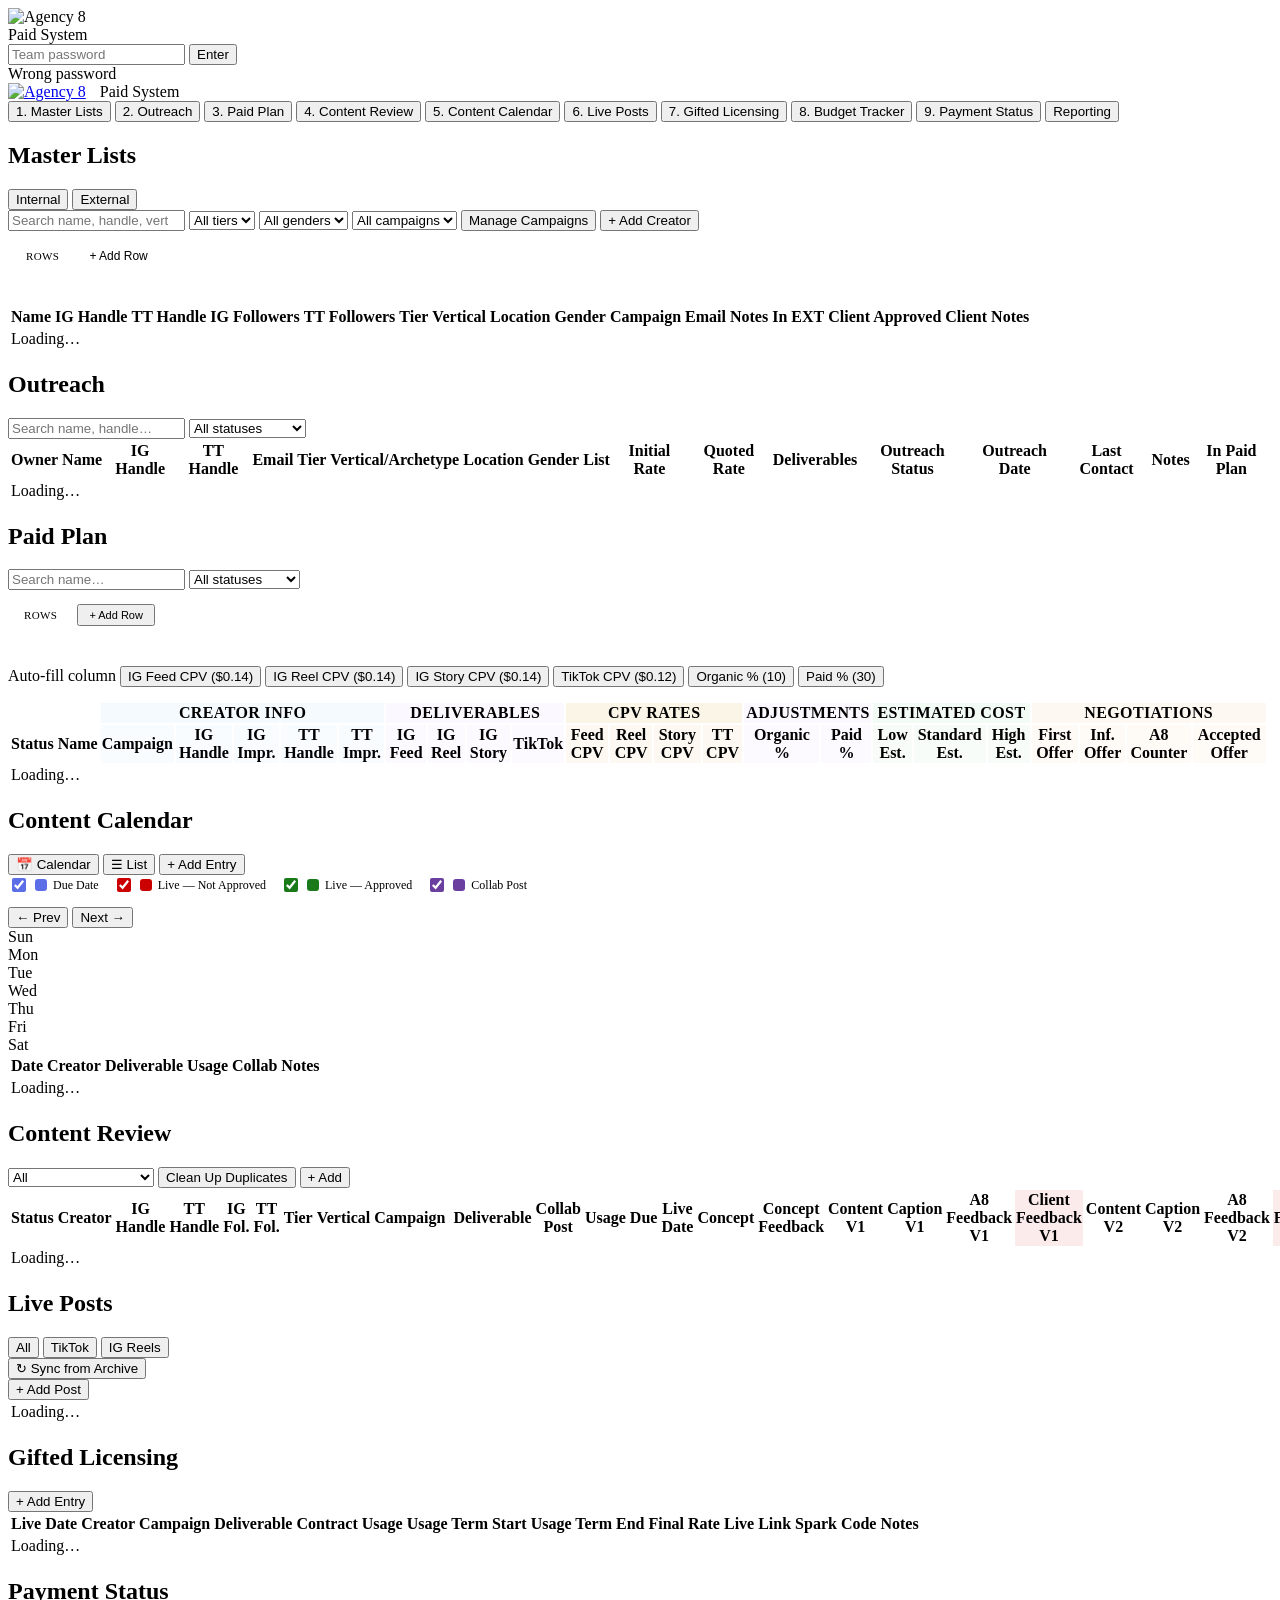
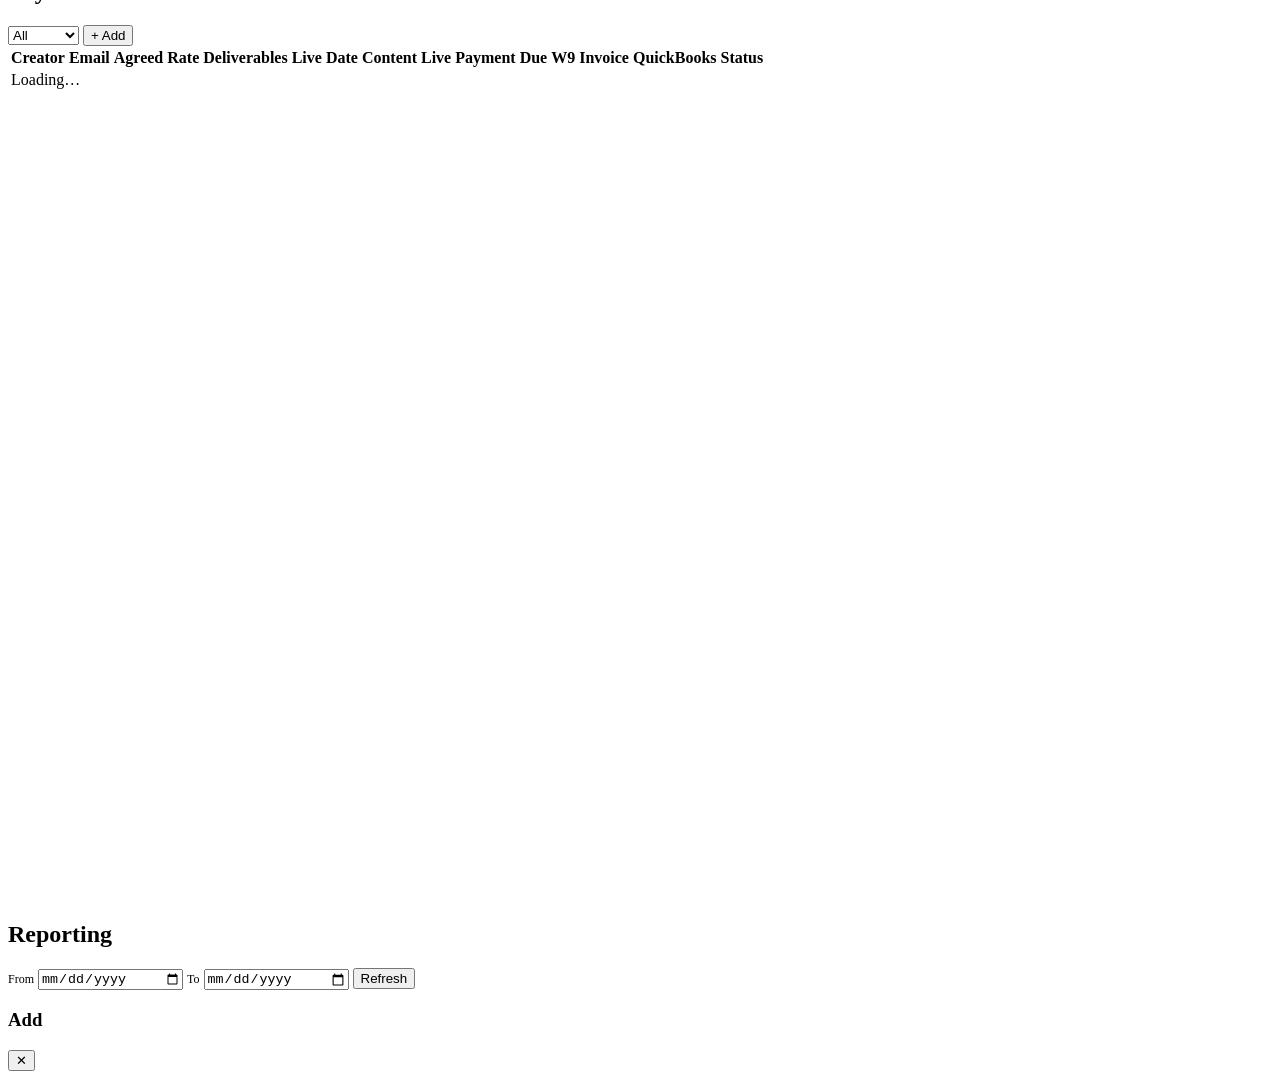
==== static/index.html @ c7954ba1 "fixes" ====
<!DOCTYPE html>
<html lang="en">
<head>
  <meta charset="utf-8">
  <meta name="viewport" content="width=device-width, initial-scale=1">
  <title>MadeGood — Paid System</title>
  <link rel="stylesheet" href="/style.css">
  <link rel="icon" type="image/png" href="/icon.png">
</head>
<body>
  <!-- Password gate -->
  <div id="gate" class="gate">
    <div class="gate-box">
      <img src="/logo.png" alt="Agency 8" style="height:32px;align-self:center">
      <div class="gate-sub" id="gate-client-name">Paid System</div>
      <input type="password" id="gate-pw" placeholder="Team password" autocomplete="current-password">
      <button class="btn-pri" id="gate-btn">Enter</button>
      <div class="gate-err hidden" id="gate-err">Wrong password</div>
    </div>
  </div>

  <!-- Main app (hidden until auth) -->
  <div id="app" class="app hidden">
    <header class="header">
      <div class="header-inner">
        <div class="header-left" style="display:flex;align-items:center;gap:14px">
          <a href="/hub" style="display:flex;align-items:center"><img src="/logo.png" alt="Agency 8" class="logo-img"></a>
          <span class="logo-sub" id="header-client-name">Paid System</span>
        </div>
      </div>
    </header>

    <!-- Tab bar -->
    <nav class="tab-nav">
      <button class="tab-btn active" data-tab="master-list">1. Master Lists</button>
      <button class="tab-btn" data-tab="outreach">2. Outreach</button>
      <button class="tab-btn" data-tab="paid-plan">3. Paid Plan</button>
      <button class="tab-btn" data-tab="content-review">4. Content Review</button>
      <button class="tab-btn" data-tab="content-cal">5. Content Calendar</button>
      <button class="tab-btn" data-tab="live-posts">6. Live Posts</button>
      <button class="tab-btn" data-tab="gifted-licensing">7. Gifted Licensing</button>
      <button class="tab-btn" data-tab="budget">8. Budget Tracker</button>
      <button class="tab-btn" data-tab="payments">9. Payment Status</button>
      <button class="tab-btn" data-tab="reporting">Reporting</button>
    </nav>

    <!-- Tab panels -->
    <div class="tab-content">

      <!-- 1. Master Lists -->
      <div id="tab-master-list" class="tab-panel active">
        <div class="panel-header">
          <div class="panel-title-row">
            <h2>Master Lists</h2>
            <div class="list-toggle">
              <button class="list-btn active" data-list="INT">Internal</button>
              <button class="list-btn" data-list="EXT">External</button>
            </div>
          </div>
          <div class="panel-actions">
            <input type="search" class="search-box" id="ml-search" placeholder="Search name, handle, vertical…">
            <select id="ml-filter-tier" class="filter-sel"><option value="">All tiers</option><option>Nano</option><option>Micro</option><option>Mid</option><option>Macro</option><option>Mega</option></select>
            <select id="ml-filter-gender" class="filter-sel"><option value="">All genders</option><option>Female</option><option>Male</option><option>Non-binary</option></select>
            <select id="ml-filter-campaign" class="filter-sel"><option value="">All campaigns</option></select>
            <button class="btn-sec" id="btn-manage-campaigns" title="Add or remove campaign options">Manage Campaigns</button>
            <button class="btn-pri" id="btn-add-influencer">+ Add Creator</button>
          </div>
        </div>
        <div id="ml-summary" class="summary-bar"></div>
        <!-- Tally / Pivot table -->
        <div id="ml-tally" style="background:var(--panel);border:1px solid var(--border);border-radius:10px;padding:14px 18px;margin-bottom:12px">
          <div style="display:flex;align-items:center;gap:10px;margin-bottom:12px;flex-wrap:wrap">
            <span style="font-size:11px;text-transform:uppercase;letter-spacing:.4px;color:var(--dim);white-space:nowrap">Rows</span>
            <div id="ml-tally-chips" style="display:flex;gap:6px;flex-wrap:wrap;align-items:center"></div>
            <button id="ml-tally-add" style="background:var(--panel2);border:1px solid var(--border);color:var(--dim);border-radius:6px;padding:4px 10px;font-size:12px;cursor:pointer">+ Add Row</button>
          </div>
          <div id="ml-tally-body"></div>
        </div>
        <div class="table-wrap">
          <table class="tbl" id="ml-table">
            <thead>
              <tr>
                <th class="ml-sort" data-col="name" style="cursor:pointer">Name <span class="sort-icon"></span></th>
                <th>IG Handle</th>
                <th>TT Handle</th>
                <th class="ml-sort" data-col="ig_followers" style="cursor:pointer">IG Followers <span class="sort-icon"></span></th>
                <th class="ml-sort" data-col="tt_followers" style="cursor:pointer">TT Followers <span class="sort-icon"></span></th>
                <th class="ml-sort" data-col="tier" style="cursor:pointer">Tier <span class="sort-icon"></span></th>
                <th class="ml-sort" data-col="vertical" style="cursor:pointer">Vertical <span class="sort-icon"></span></th>
                <th class="ml-sort" data-col="location" style="cursor:pointer">Location <span class="sort-icon"></span></th>
                <th class="ml-sort" data-col="gender" style="cursor:pointer">Gender <span class="sort-icon"></span></th>
                <th class="ml-sort" data-col="campaign" style="cursor:pointer">Campaign <span class="sort-icon"></span></th>
                <th>Email</th>
                <th>Notes</th>
                <th class="int-col" style="text-align:center">In EXT</th>
                <th class="ext-col" style="text-align:center">Client Approved</th>
                <th class="ext-col">Client Notes</th>
                <th></th>
              </tr>
            </thead>
            <tbody id="ml-body"><tr><td colspan="15" class="empty-cell">Loading…</td></tr></tbody>
          </table>
        </div>
      </div>

      <!-- 2. Outreach -->
      <div id="tab-outreach" class="tab-panel">
        <div class="panel-header">
          <h2>Outreach</h2>
          <div class="panel-actions">
            <input type="search" class="search-box" id="or-search" placeholder="Search name, handle…">
            <select id="or-filter-status" class="filter-sel">
              <option value="">All statuses</option>
              <option>Not Outreached</option><option>Outreached</option>
              <option>Followed Up 1x</option><option>Followed Up 2x</option>
              <option>Interested</option><option>Passed</option>
              <option>Not Responsive</option><option>Conflicted Out</option>
            </select>
          </div>
        </div>
        <div class="table-wrap">
          <table class="tbl" id="or-table">
            <thead>
              <tr>
                <th>Owner</th>
                <th>Name</th>
                <th>IG Handle</th>
                <th>TT Handle</th>
                <th>Email</th>
                <th>Tier</th>
                <th>Vertical/Archetype</th>
                <th>Location</th>
                <th>Gender</th>
                <th>List</th>
                <th>Initial Rate</th>
                <th>Quoted Rate</th>
                <th>Deliverables</th>
                <th>Outreach Status</th>
                <th>Outreach Date</th>
                <th>Last Contact</th>
                <th>Notes</th>
                <th>In Paid Plan</th>
              </tr>
            </thead>
            <tbody id="or-body"><tr><td colspan="15" class="empty-cell">Loading…</td></tr></tbody>
          </table>
        </div>
      </div>

      <!-- 3. Paid Plan -->
      <div id="tab-paid-plan" class="tab-panel">
        <div class="panel-header">
          <h2>Paid Plan</h2>
          <div class="panel-actions">
            <input type="search" class="search-box" id="pp-search" placeholder="Search name…">
            <select id="pp-filter-status" class="filter-sel">
              <option value="">All statuses</option>
              <option>In Negotiations</option><option>Offer Out</option><option>Locked</option>
            </select>
          </div>
        </div>
        <!-- Paid Plan pivot table -->
        <div style="background:var(--panel);border:1px solid var(--border);border-radius:10px;padding:14px 16px;margin-bottom:16px">
          <div style="display:flex;align-items:center;gap:10px;flex-wrap:wrap;margin-bottom:10px">
            <span style="font-size:11px;text-transform:uppercase;letter-spacing:.4px;color:var(--dim);white-space:nowrap">ROWS</span>
            <div id="pp-tally-chips" style="display:flex;flex-wrap:wrap;gap:6px"></div>
            <button class="btn-sec" id="pp-tally-add" style="font-size:11px;padding:3px 10px">+ Add Row</button>
          </div>
          <div id="pp-tally-body"></div>
        </div>

        <!-- Auto-fill defaults strip -->
        <div class="calc-strip" style="margin-bottom:14px;flex-wrap:wrap;gap:8px">
          <span class="calc-label" style="white-space:nowrap">Auto-fill column</span>
          <button class="view-btn pp-autofill-btn" data-field="ig_feed_cpv"  data-val="0.14" data-label="IG Feed CPV ($0.14)">IG Feed CPV ($0.14)</button>
          <button class="view-btn pp-autofill-btn" data-field="ig_reel_cpv"  data-val="0.14" data-label="IG Reel CPV ($0.14)">IG Reel CPV ($0.14)</button>
          <button class="view-btn pp-autofill-btn" data-field="ig_story_cpv" data-val="0.14" data-label="IG Story CPV ($0.14)">IG Story CPV ($0.14)</button>
          <button class="view-btn pp-autofill-btn" data-field="tt_cpv"       data-val="0.12" data-label="TikTok CPV ($0.12)">TikTok CPV ($0.12)</button>
          <button class="view-btn pp-autofill-btn" data-field="organic_pct"  data-val="10"   data-label="Organic % (10)">Organic % (10)</button>
          <button class="view-btn pp-autofill-btn" data-field="paid_pct"     data-val="30"   data-label="Paid % (30)">Paid % (30)</button>
        </div>
        <div class="table-wrap">
          <table class="tbl" id="pp-table">
            <thead>
              <tr>
                <th colspan="2" style="border-bottom:none"></th>
                <th colspan="5" style="text-align:center;background:rgba(88,166,255,.06);letter-spacing:.4px">CREATOR INFO</th>
                <th colspan="4" style="text-align:center;background:rgba(192,132,252,.06);letter-spacing:.4px">DELIVERABLES</th>
                <th colspan="4" style="text-align:center;background:rgba(210,153,34,.1);letter-spacing:.4px;color:var(--yellow)">CPV RATES</th>
                <th colspan="2" style="text-align:center;background:rgba(192,132,252,.06);letter-spacing:.4px">ADJUSTMENTS</th>
                <th colspan="3" style="text-align:center;background:rgba(63,185,80,.06);letter-spacing:.4px">ESTIMATED COST</th>
                <th colspan="4" style="text-align:center;background:rgba(210,153,34,.06);letter-spacing:.4px">NEGOTIATIONS</th>
                <th style="border-bottom:none"></th>
              </tr>
              <tr>
                <th>Status</th>
                <th>Name</th>
                <th style="background:rgba(88,166,255,.04)">Campaign</th>
                <th style="background:rgba(88,166,255,.04)">IG Handle</th>
                <th style="background:rgba(88,166,255,.04)">IG Impr.</th>
                <th style="background:rgba(88,166,255,.04)">TT Handle</th>
                <th style="background:rgba(88,166,255,.04)">TT Impr.</th>
                <th style="background:rgba(192,132,252,.04)">IG Feed</th>
                <th style="background:rgba(192,132,252,.04)">IG Reel</th>
                <th style="background:rgba(192,132,252,.04)">IG Story</th>
                <th style="background:rgba(192,132,252,.04)">TikTok</th>
                <th style="background:rgba(210,153,34,.06)">Feed CPV</th>
                <th style="background:rgba(210,153,34,.06)">Reel CPV</th>
                <th style="background:rgba(210,153,34,.06)">Story CPV</th>
                <th style="background:rgba(210,153,34,.06)">TT CPV</th>
                <th style="background:rgba(192,132,252,.04)">Organic %</th>
                <th style="background:rgba(192,132,252,.04)">Paid %</th>
                <th style="background:rgba(63,185,80,.04)">Low Est.</th>
                <th style="background:rgba(63,185,80,.04);font-weight:700">Standard Est.</th>
                <th style="background:rgba(63,185,80,.04)">High Est.</th>
                <th style="background:rgba(210,153,34,.04)">First Offer</th>
                <th style="background:rgba(210,153,34,.04)">Inf. Offer</th>
                <th style="background:rgba(210,153,34,.04)">A8 Counter</th>
                <th style="background:rgba(210,153,34,.04)">Accepted Offer</th>
                <th></th>
              </tr>
            </thead>
            <tbody id="pp-body"><tr><td colspan="25" class="empty-cell">Loading…</td></tr></tbody>
          </table>
        </div>
      </div>

      <!-- 4. Content Calendar -->
      <div id="tab-content-cal" class="tab-panel">
        <div class="panel-header">
          <h2>Content Calendar</h2>
          <div class="panel-actions">
            <button class="view-btn active" data-view="cal">📅 Calendar</button>
            <button class="view-btn" data-view="list">☰ List</button>
            <button class="btn-pri" id="btn-add-cal">+ Add Entry</button>
          </div>
        </div>
        <!-- Calendar color key / toggles -->
        <div style="display:flex;gap:14px;align-items:center;flex-wrap:wrap;margin-bottom:12px;font-size:12px">
          <label style="display:flex;align-items:center;gap:6px;cursor:pointer;user-select:none">
            <input type="checkbox" id="cal-show-due" checked style="accent-color:#5b6ee8;width:14px;height:14px">
            <span style="width:12px;height:12px;border-radius:3px;background:#5b6ee8;display:inline-block;flex-shrink:0"></span>Due Date
          </label>
          <label style="display:flex;align-items:center;gap:6px;cursor:pointer;user-select:none">
            <input type="checkbox" id="cal-show-pending" checked style="accent-color:#CA0100;width:14px;height:14px">
            <span style="width:12px;height:12px;border-radius:3px;background:#CA0100;display:inline-block;flex-shrink:0"></span>Live — Not Approved
          </label>
          <label style="display:flex;align-items:center;gap:6px;cursor:pointer;user-select:none">
            <input type="checkbox" id="cal-show-approved" checked style="accent-color:#1a7a1a;width:14px;height:14px">
            <span style="width:12px;height:12px;border-radius:3px;background:#1a7a1a;display:inline-block;flex-shrink:0"></span>Live — Approved
          </label>
          <label style="display:flex;align-items:center;gap:6px;cursor:pointer;user-select:none">
            <input type="checkbox" id="cal-show-collab" checked style="accent-color:#6b3fa0;width:14px;height:14px">
            <span style="width:12px;height:12px;border-radius:3px;background:#6b3fa0;display:inline-block;flex-shrink:0"></span>Collab Post
          </label>
        </div>
        <div id="cal-view">
          <div class="cal-nav-row">
            <button class="cal-btn" id="cal-prev">← Prev</button>
            <span class="cal-month-label" id="cal-title"></span>
            <button class="cal-btn" id="cal-next">Next →</button>
          </div>
          <div class="cal-dow-row">
            <div>Sun</div><div>Mon</div><div>Tue</div><div>Wed</div>
            <div>Thu</div><div>Fri</div><div>Sat</div>
          </div>
          <div class="cal-grid" id="cal-days"></div>
          <div class="cal-detail hidden" id="cal-detail">
            <div class="cal-detail-date" id="cal-detail-date"></div>
            <div id="cal-detail-body"></div>
          </div>
        </div>
        <div id="list-view" class="hidden">
          <div class="table-wrap">
            <table class="tbl" id="cal-table">
              <thead><tr><th>Date</th><th>Creator</th><th>Deliverable</th><th>Usage</th><th>Collab</th><th>Notes</th><th></th></tr></thead>
              <tbody id="cal-body"><tr><td colspan="7" class="empty-cell">Loading…</td></tr></tbody>
            </table>
          </div>
        </div>
      </div>

      <!-- 5. Content Review -->
      <div id="tab-content-review" class="tab-panel">
        <div class="panel-header">
          <h2>Content Review</h2>
          <div class="panel-actions">
            <select id="cr-filter-status" class="filter-sel">
              <option value="">All</option>
              <option value="needs_review">Needs Client Review</option>
              <option value="approved">Client Approved</option>
              <option value="needs_edits">Needs Edits</option>
            </select>
            <button class="btn-sec" id="btn-cr-cleanup" title="Remove extra duplicate rows based on Paid Plan deliverable quantities">Clean Up Duplicates</button>
            <button class="btn-pri" id="btn-add-cr">+ Add</button>
          </div>
        </div>
        <div class="table-wrap">
          <table class="tbl" id="cr-table">
            <thead>
              <tr>
                <th>Status</th>
                <th>Creator</th>
                <th>IG Handle</th>
                <th>TT Handle</th>
                <th>IG Fol.</th>
                <th>TT Fol.</th>
                <th>Tier</th>
                <th>Vertical</th>
                <th>Campaign</th>
                <th></th>
                <th>Deliverable</th>
                <th>Collab Post</th>
                <th>Usage</th>
                <th>Due</th>
                <th>Live Date</th>
                <th>Concept</th>
                <th>Concept Feedback</th>
                <th>Content V1</th>
                <th>Caption V1</th>
                <th>A8 Feedback V1</th>
                <th style="background:rgba(202,1,0,.08)">Client Feedback V1</th>
                <th>Content V2</th>
                <th>Caption V2</th>
                <th>A8 Feedback V2</th>
                <th style="background:rgba(202,1,0,.08)">Client Feedback V2</th>
                <th>Approved</th>
                <th></th>
              </tr>
            </thead>
            <tbody id="cr-body"><tr><td colspan="27" class="empty-cell">Loading…</td></tr></tbody>
          </table>
        </div>
      </div>

      <!-- 6. Live Posts -->
      <div id="tab-live-posts" class="tab-panel">
        <div class="panel-header">
          <h2>Live Posts</h2>
          <div class="panel-actions">
            <div class="list-toggle">
              <button class="list-btn active" id="lp-view-all" data-lpview="all">All</button>
              <button class="list-btn" id="lp-view-tt" data-lpview="tiktok">TikTok</button>
              <button class="list-btn" id="lp-view-reel" data-lpview="reel">IG Reels</button>
            </div>
            <button class="btn-sec" id="btn-archive-sync" style="display:flex;align-items:center;gap:6px">↻ Sync from Archive</button>
            <button class="btn-pri" id="btn-add-lp">+ Add Post</button>
          </div>
        </div>
        <!-- hidden file input for screenshot upload -->
        <input type="file" id="lp-screenshot-input" accept="image/*" style="display:none">
        <div class="table-wrap">
          <table class="tbl" id="lp-table">
            <thead id="lp-thead"></thead>
            <tbody id="lp-body"><tr><td colspan="17" class="empty-cell">Loading…</td></tr></tbody>
          </table>
        </div>
      </div>

      <!-- 7. Gifted Licensing -->
      <div id="tab-gifted-licensing" class="tab-panel">
        <div class="panel-header">
          <h2>Gifted Licensing</h2>
          <div class="panel-actions">
            <button class="btn-pri" id="btn-add-gl">+ Add Entry</button>
          </div>
        </div>
        <div class="table-wrap">
          <table class="tbl" id="gl-table">
            <thead>
              <tr>
                <th>Live Date</th>
                <th>Creator</th>
                <th>Campaign</th>
                <th>Deliverable</th>
                <th>Contract</th>
                <th>Usage</th>
                <th>Usage Term Start</th>
                <th>Usage Term End</th>
                <th>Final Rate</th>
                <th>Live Link</th>
                <th>Spark Code</th>
                <th>Notes</th>
                <th></th>
              </tr>
            </thead>
            <tbody id="gl-body"><tr><td colspan="13" class="empty-cell">Loading…</td></tr></tbody>
          </table>
        </div>
      </div>

      <!-- 8. Payment Status -->
      <div id="tab-payments" class="tab-panel">
        <div class="panel-header">
          <h2>Payment Status</h2>
          <div class="panel-actions">
            <select id="pay-filter" class="filter-sel">
              <option value="">All</option>
              <option value="pending">Pending</option>
              <option value="paid">Paid</option>
            </select>
            <button class="btn-pri" id="btn-add-pay">+ Add</button>
          </div>
        </div>
        <div class="table-wrap">
          <table class="tbl" id="pay-table">
            <thead>
              <tr>
                <th>Creator</th>
                <th>Email</th>
                <th>Agreed Rate</th>
                <th>Deliverables</th>
                <th>Live Date</th>
                <th>Content Live</th>
                <th>Payment Due</th>
                <th>W9</th>
                <th>Invoice</th>
                <th>QuickBooks</th>
                <th>Status</th>
                <th></th>
              </tr>
            </thead>
            <tbody id="pay-body"><tr><td colspan="12" class="empty-cell">Loading…</td></tr></tbody>
          </table>
        </div>
      </div>

      <!-- Budget Tracker -->
      <div id="tab-budget" class="tab-panel" style="padding:0">
        <iframe id="budget-iframe" src="" style="width:100%;height:calc(100vh - 90px);border:none;display:block"></iframe>
      </div>

      <!-- Reporting -->
      <div id="tab-reporting" class="tab-panel">
        <div class="panel-header">
          <h2>Reporting</h2>
          <div class="panel-actions">
            <label style="font-size:12px;color:var(--dim)">From</label>
            <input type="date" id="rep-start" class="filter-sel" style="width:140px">
            <label style="font-size:12px;color:var(--dim)">To</label>
            <input type="date" id="rep-end" class="filter-sel" style="width:140px">
            <button class="btn-pri" id="btn-rep-load">Refresh</button>
          </div>
        </div>
        <div class="kpi-grid" id="kpi-grid"></div>
      </div>

    </div><!-- /tab-content -->
  </div><!-- /app -->

  <!-- Campaign options datalist — populated by JS -->
  <datalist id="campaign-datalist"></datalist>

  <!-- Modals rendered by JS -->
  <div id="modal-overlay" class="modal-overlay hidden" onclick="if(event.target.id==='modal-overlay'){this.style.display='none';this.classList.add('hidden');}">
    <div class="modal" id="modal-box" onclick="event.stopPropagation()">
      <div class="modal-hdr">
        <h3 id="modal-title">Add</h3>
        <button class="modal-x" id="modal-close" onclick="var o=document.getElementById('modal-overlay');o.style.display='none';o.classList.add('hidden');">✕</button>
      </div>
      <div id="modal-body"></div>
    </div>
  </div>

  <script>
    // Defined before app.js — buttons always work. modalSubmitFn is var in app.js (global).
    function closeModal() {
      var ov = document.getElementById('modal-overlay');
      if (ov) { ov.style.display = 'none'; ov.classList.add('hidden'); }
      if (typeof modalSubmitFn !== 'undefined') modalSubmitFn = null;
    }
    async function modalDoSave() {
      if (typeof modalSubmitFn === 'undefined' || !modalSubmitFn) return;
      var fn = modalSubmitFn;
      var btn = document.getElementById('modal-submit');
      if (btn) { btn.disabled = true; btn.textContent = 'Saving…'; }
      try { await fn(); }
      catch(err) {
        alert('Error: ' + err.message);
        if (btn) { btn.disabled = false; btn.textContent = 'Save'; }
      }
    }
  </script>
  <script src="/app.js"></script>
</body>
</html>
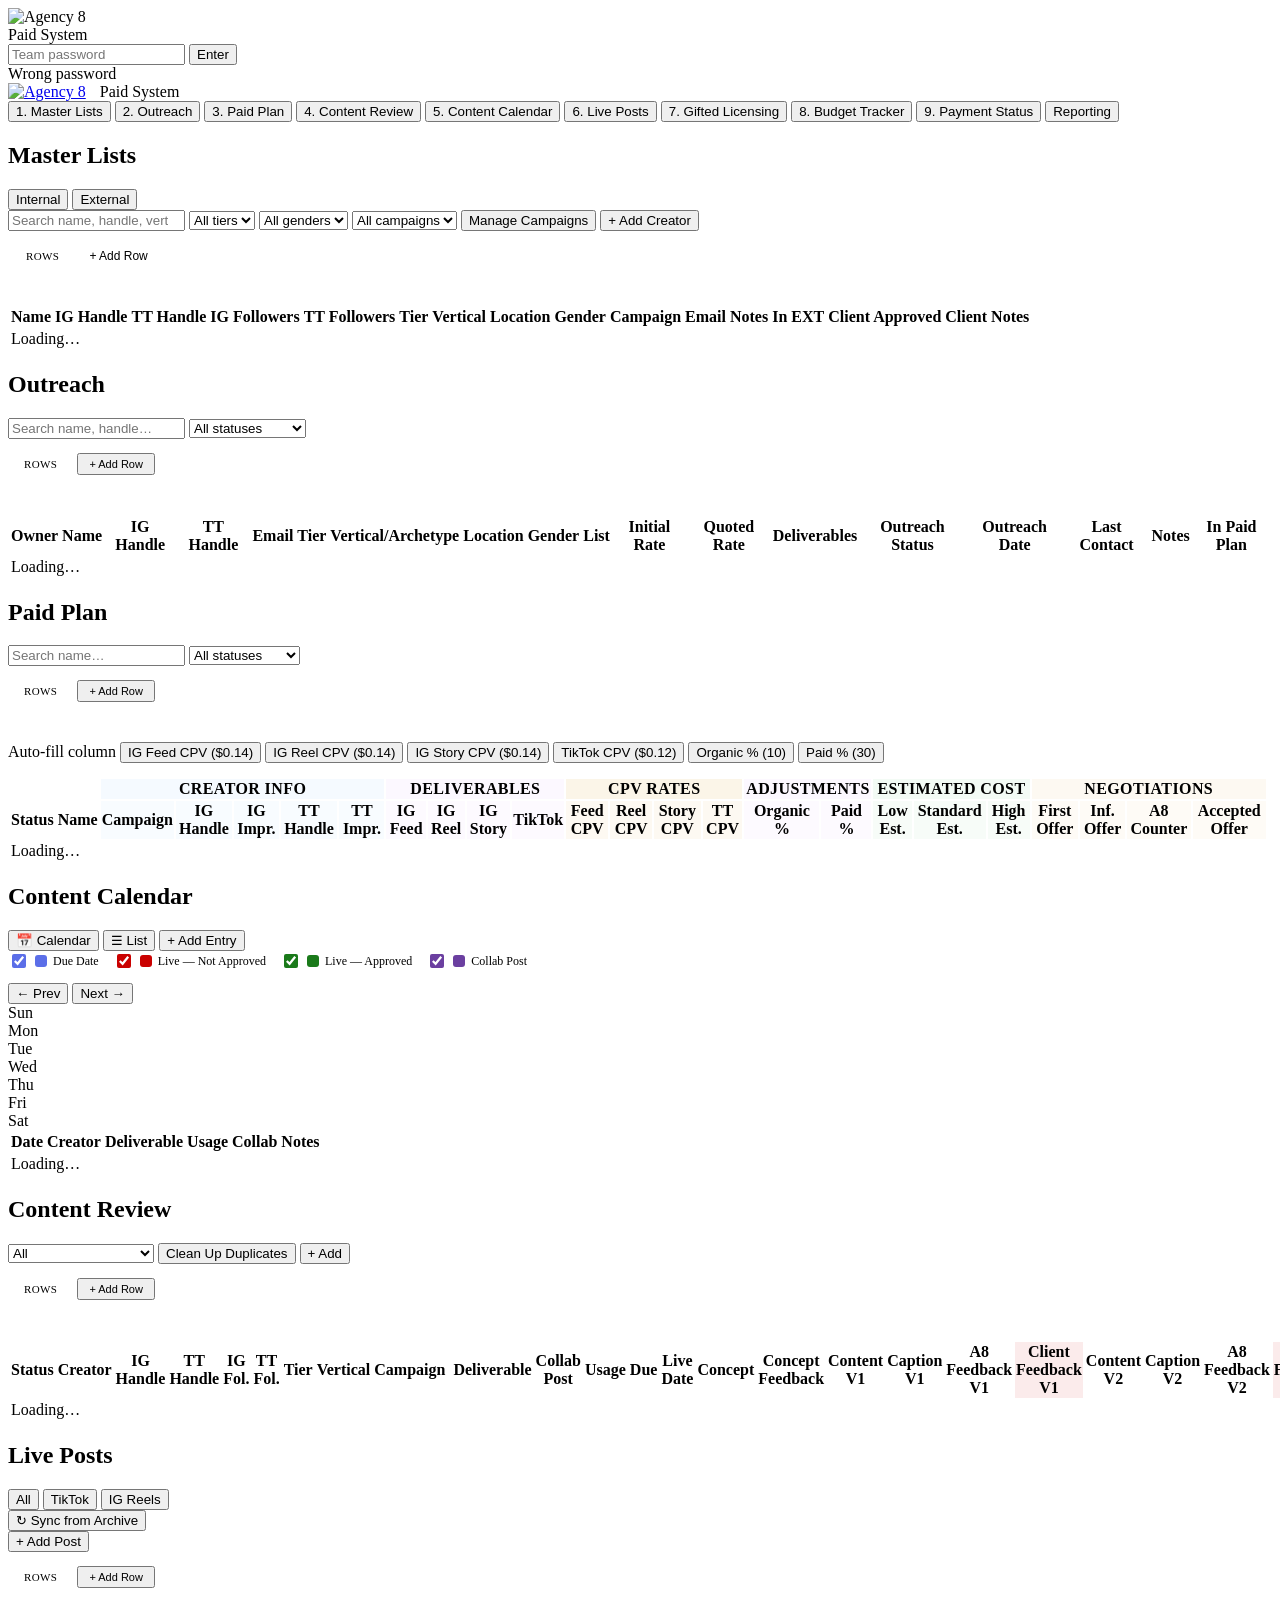
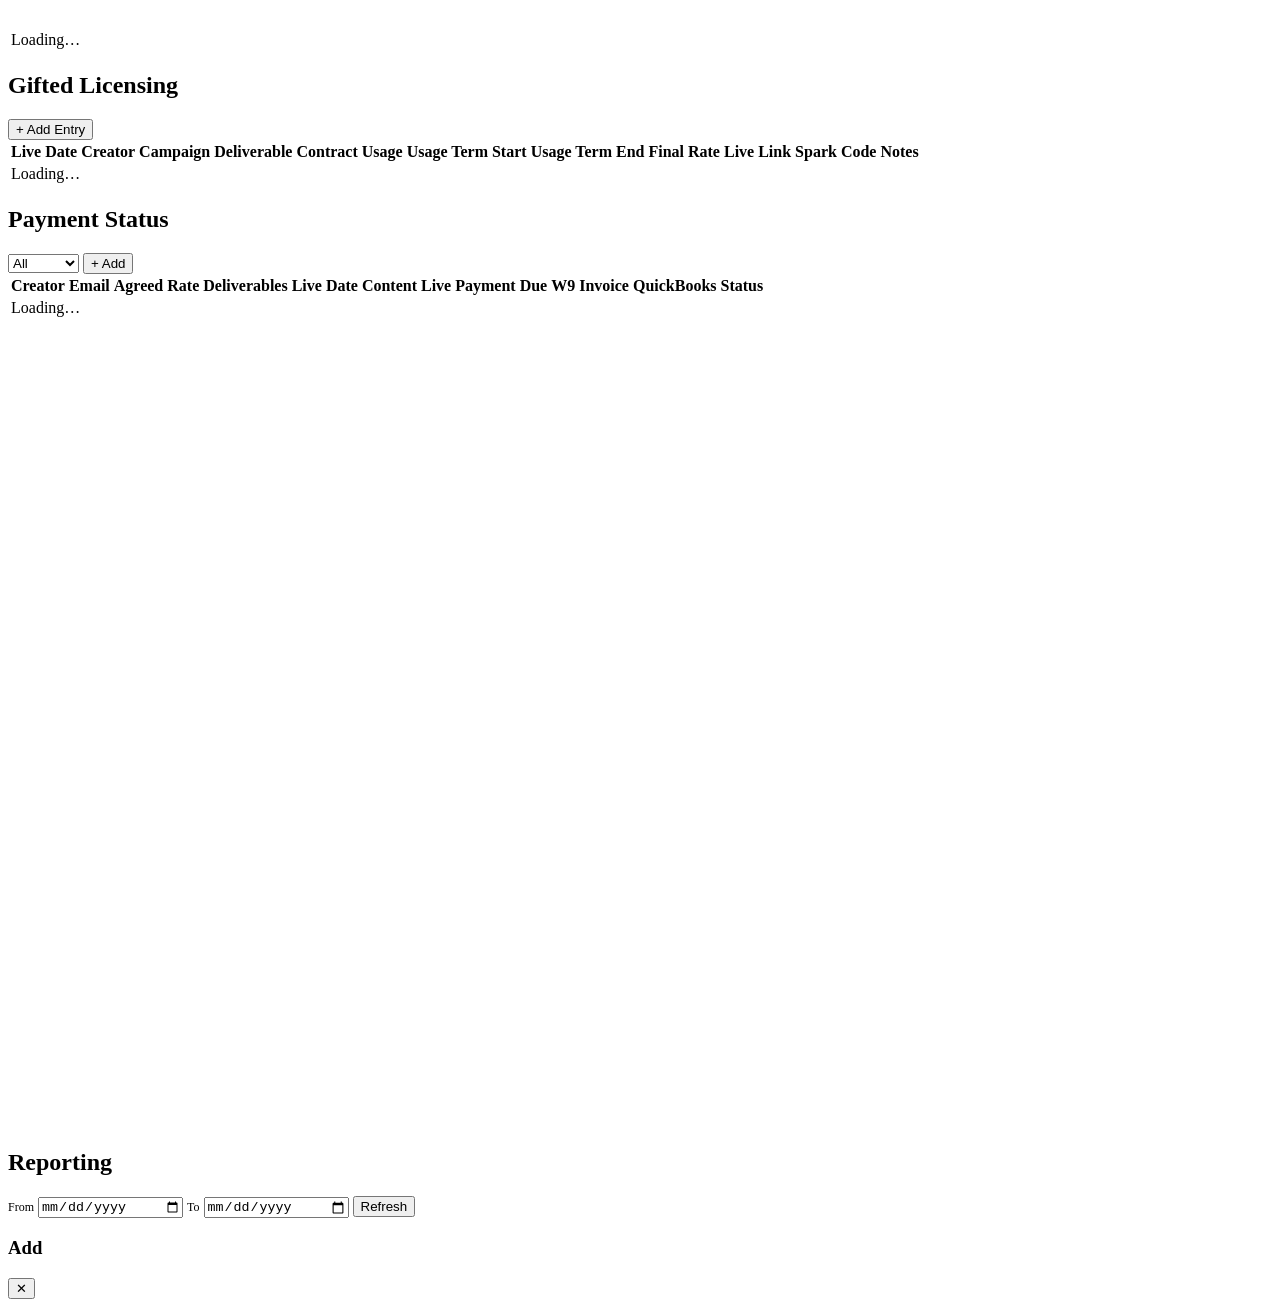
==== commit fb140c23: "changes" ====
--- a/static/index.html
+++ b/static/index.html
@@ -117,6 +117,15 @@
               <option>Not Responsive</option><option>Conflicted Out</option>
             </select>
           </div>
+        </div>
+        <!-- Outreach pivot table -->
+        <div style="background:var(--panel);border:1px solid var(--border);border-radius:10px;padding:14px 16px;margin-bottom:16px">
+          <div style="display:flex;align-items:center;gap:10px;flex-wrap:wrap;margin-bottom:10px">
+            <span style="font-size:11px;text-transform:uppercase;letter-spacing:.4px;color:var(--dim);white-space:nowrap">ROWS</span>
+            <div id="or-tally-chips" style="display:flex;flex-wrap:wrap;gap:6px"></div>
+            <button class="btn-sec" id="or-tally-add" style="font-size:11px;padding:3px 10px">+ Add Row</button>
+          </div>
+          <div id="or-tally-body"></div>
         </div>
         <div class="table-wrap">
           <table class="tbl" id="or-table">
@@ -294,6 +303,15 @@
             <button class="btn-sec" id="btn-cr-cleanup" title="Remove extra duplicate rows based on Paid Plan deliverable quantities">Clean Up Duplicates</button>
             <button class="btn-pri" id="btn-add-cr">+ Add</button>
           </div>
+        </div>
+        <!-- Content Review pivot table -->
+        <div style="background:var(--panel);border:1px solid var(--border);border-radius:10px;padding:14px 16px;margin-bottom:16px">
+          <div style="display:flex;align-items:center;gap:10px;flex-wrap:wrap;margin-bottom:10px">
+            <span style="font-size:11px;text-transform:uppercase;letter-spacing:.4px;color:var(--dim);white-space:nowrap">ROWS</span>
+            <div id="cr-tally-chips" style="display:flex;flex-wrap:wrap;gap:6px"></div>
+            <button class="btn-sec" id="cr-tally-add" style="font-size:11px;padding:3px 10px">+ Add Row</button>
+          </div>
+          <div id="cr-tally-body"></div>
         </div>
         <div class="table-wrap">
           <table class="tbl" id="cr-table">
@@ -349,6 +367,15 @@
         </div>
         <!-- hidden file input for screenshot upload -->
         <input type="file" id="lp-screenshot-input" accept="image/*" style="display:none">
+        <!-- Live Posts pivot table -->
+        <div style="background:var(--panel);border:1px solid var(--border);border-radius:10px;padding:14px 16px;margin-bottom:16px">
+          <div style="display:flex;align-items:center;gap:10px;flex-wrap:wrap;margin-bottom:10px">
+            <span style="font-size:11px;text-transform:uppercase;letter-spacing:.4px;color:var(--dim);white-space:nowrap">ROWS</span>
+            <div id="lp-tally-chips" style="display:flex;flex-wrap:wrap;gap:6px"></div>
+            <button class="btn-sec" id="lp-tally-add" style="font-size:11px;padding:3px 10px">+ Add Row</button>
+          </div>
+          <div id="lp-tally-body"></div>
+        </div>
         <div class="table-wrap">
           <table class="tbl" id="lp-table">
             <thead id="lp-thead"></thead>
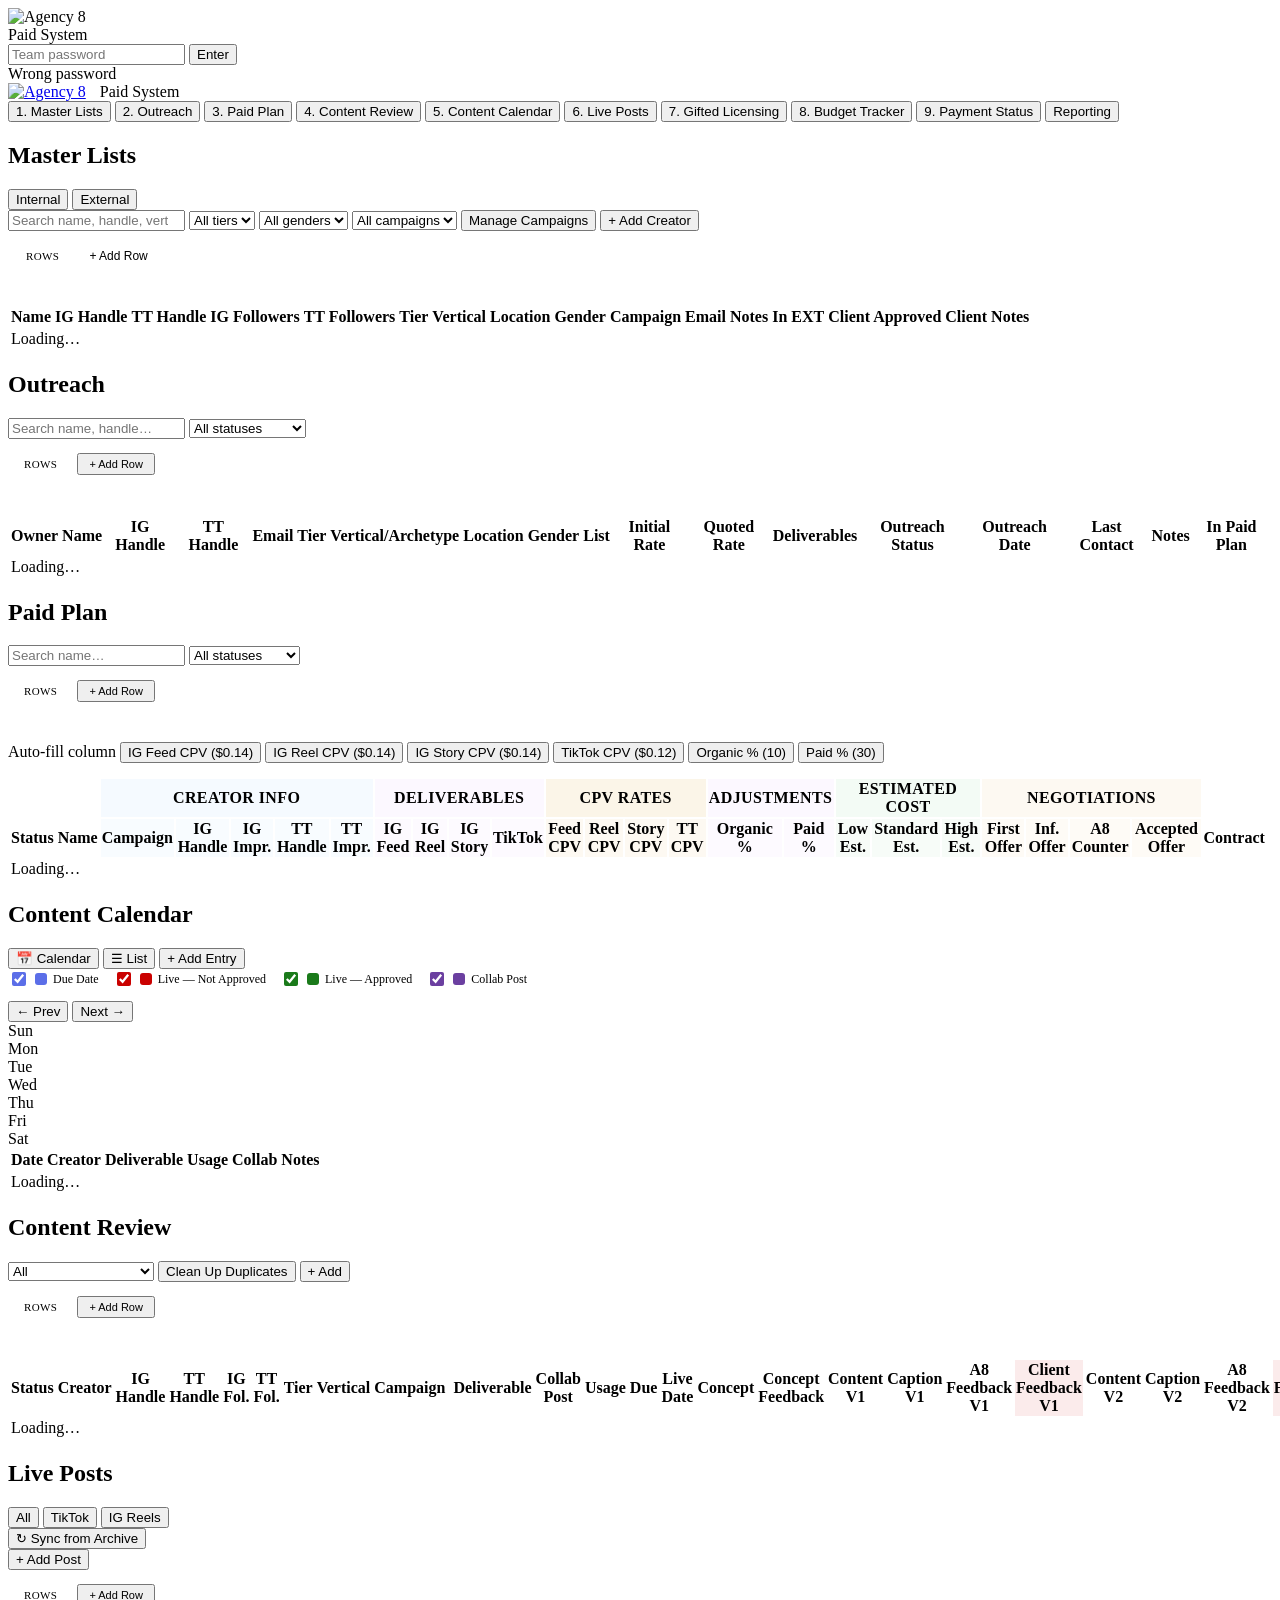
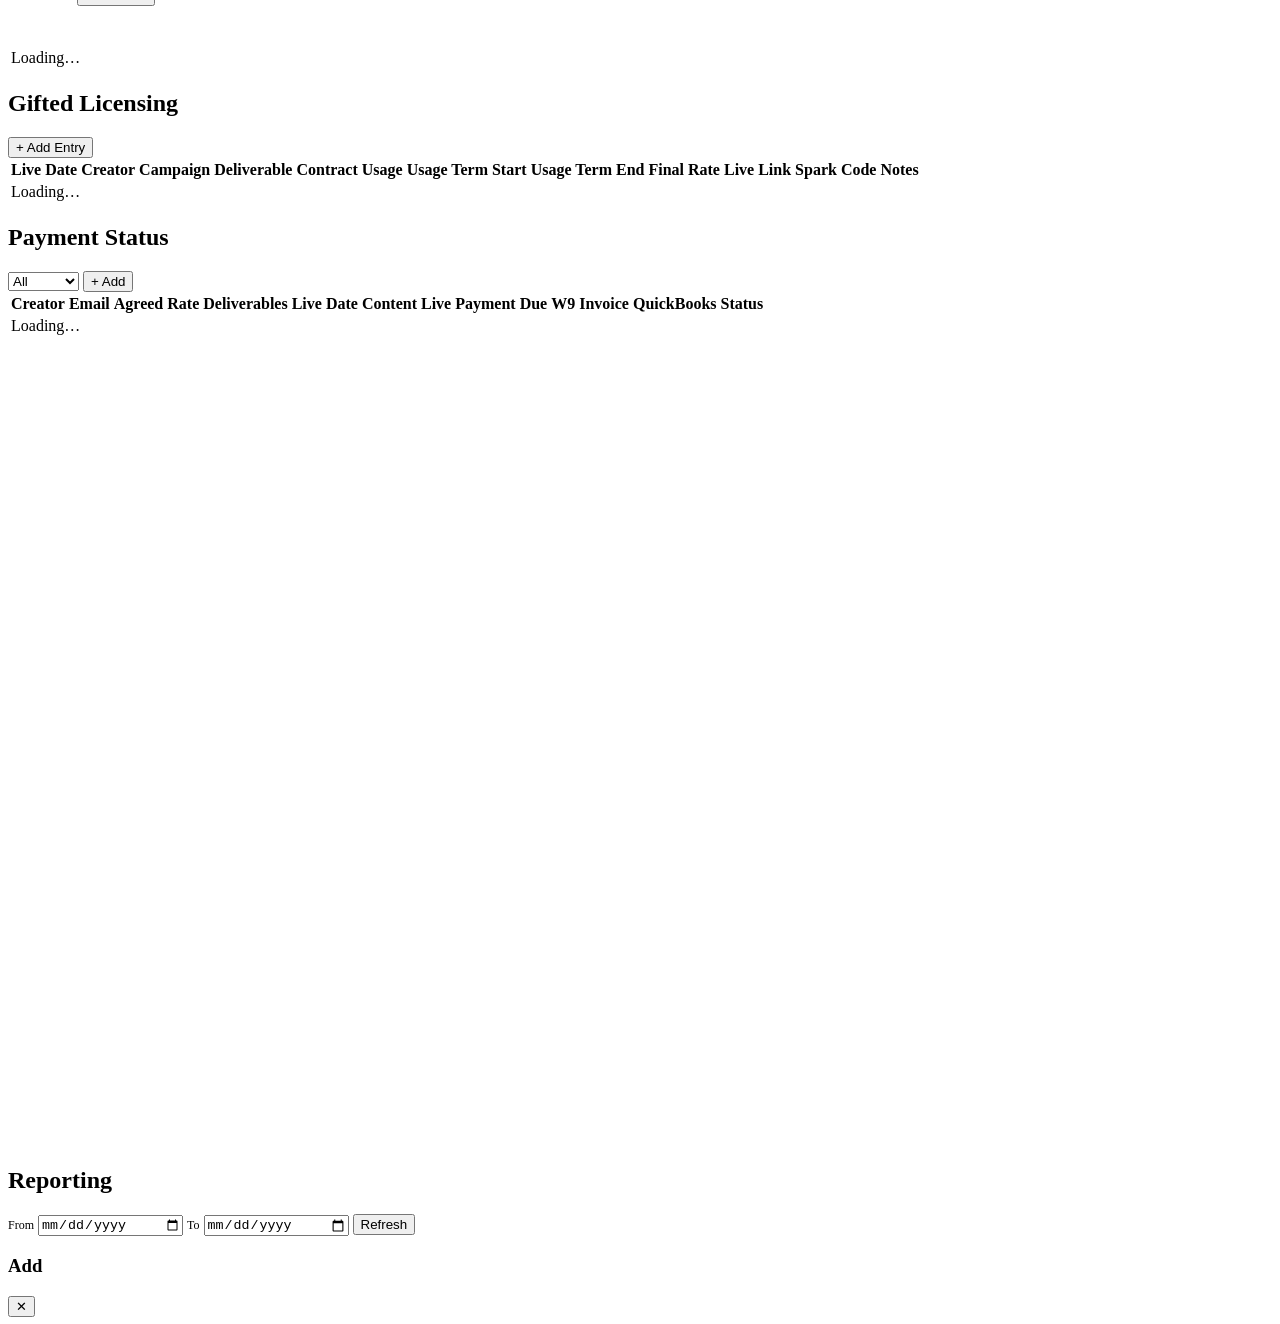
==== commit ea3a6f06: "fixes" ====
--- a/static/index.html
+++ b/static/index.html
@@ -158,6 +158,8 @@
 
       <!-- 3. Paid Plan -->
       <div id="tab-paid-plan" class="tab-panel">
+        <!-- hidden file input for contract PDF upload -->
+        <input type="file" id="pp-contract-input" accept="application/pdf" style="display:none">
         <div class="panel-header">
           <h2>Paid Plan</h2>
           <div class="panel-actions">
@@ -199,6 +201,7 @@
                 <th colspan="2" style="text-align:center;background:rgba(192,132,252,.06);letter-spacing:.4px">ADJUSTMENTS</th>
                 <th colspan="3" style="text-align:center;background:rgba(63,185,80,.06);letter-spacing:.4px">ESTIMATED COST</th>
                 <th colspan="4" style="text-align:center;background:rgba(210,153,34,.06);letter-spacing:.4px">NEGOTIATIONS</th>
+                <th class="pp-contract-col hidden" style="border-bottom:none"></th>
                 <th style="border-bottom:none"></th>
               </tr>
               <tr>
@@ -226,6 +229,7 @@
                 <th style="background:rgba(210,153,34,.04)">Inf. Offer</th>
                 <th style="background:rgba(210,153,34,.04)">A8 Counter</th>
                 <th style="background:rgba(210,153,34,.04)">Accepted Offer</th>
+                <th class="pp-contract-col hidden">Contract</th>
                 <th></th>
               </tr>
             </thead>
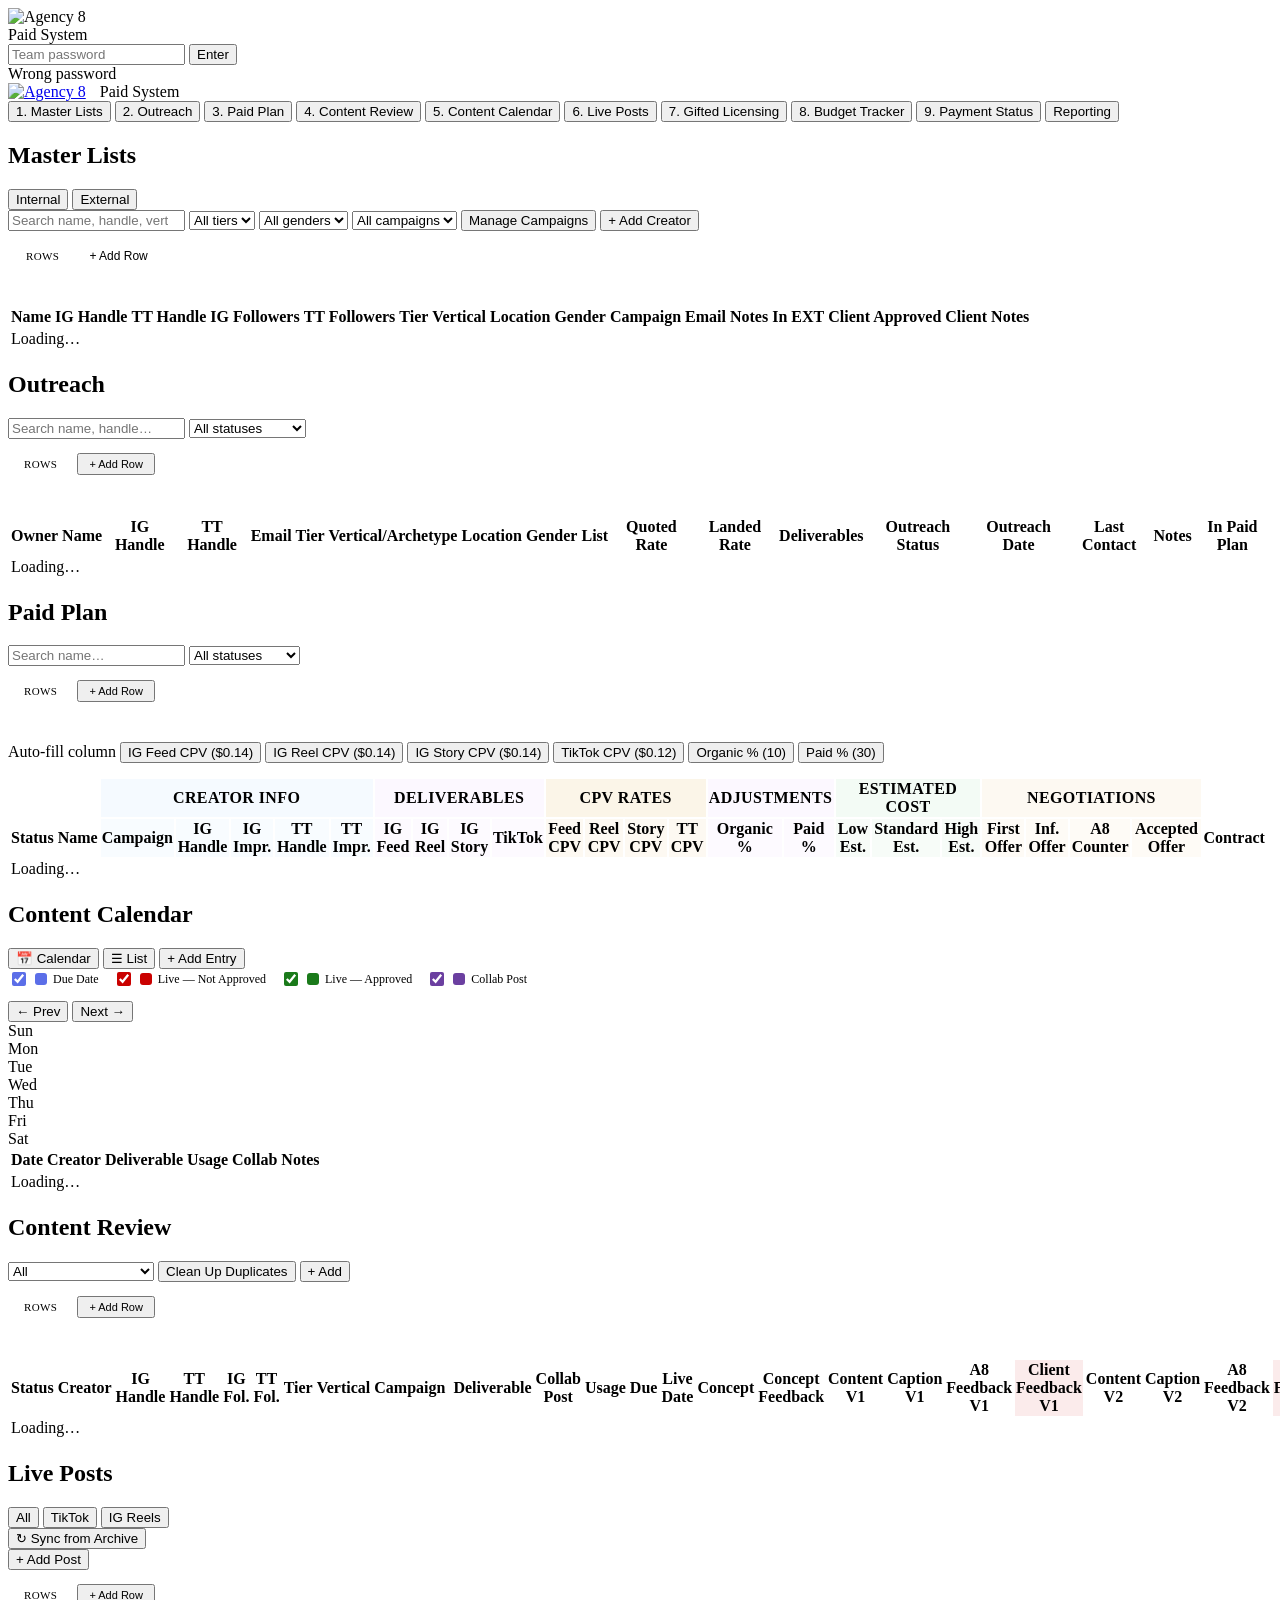
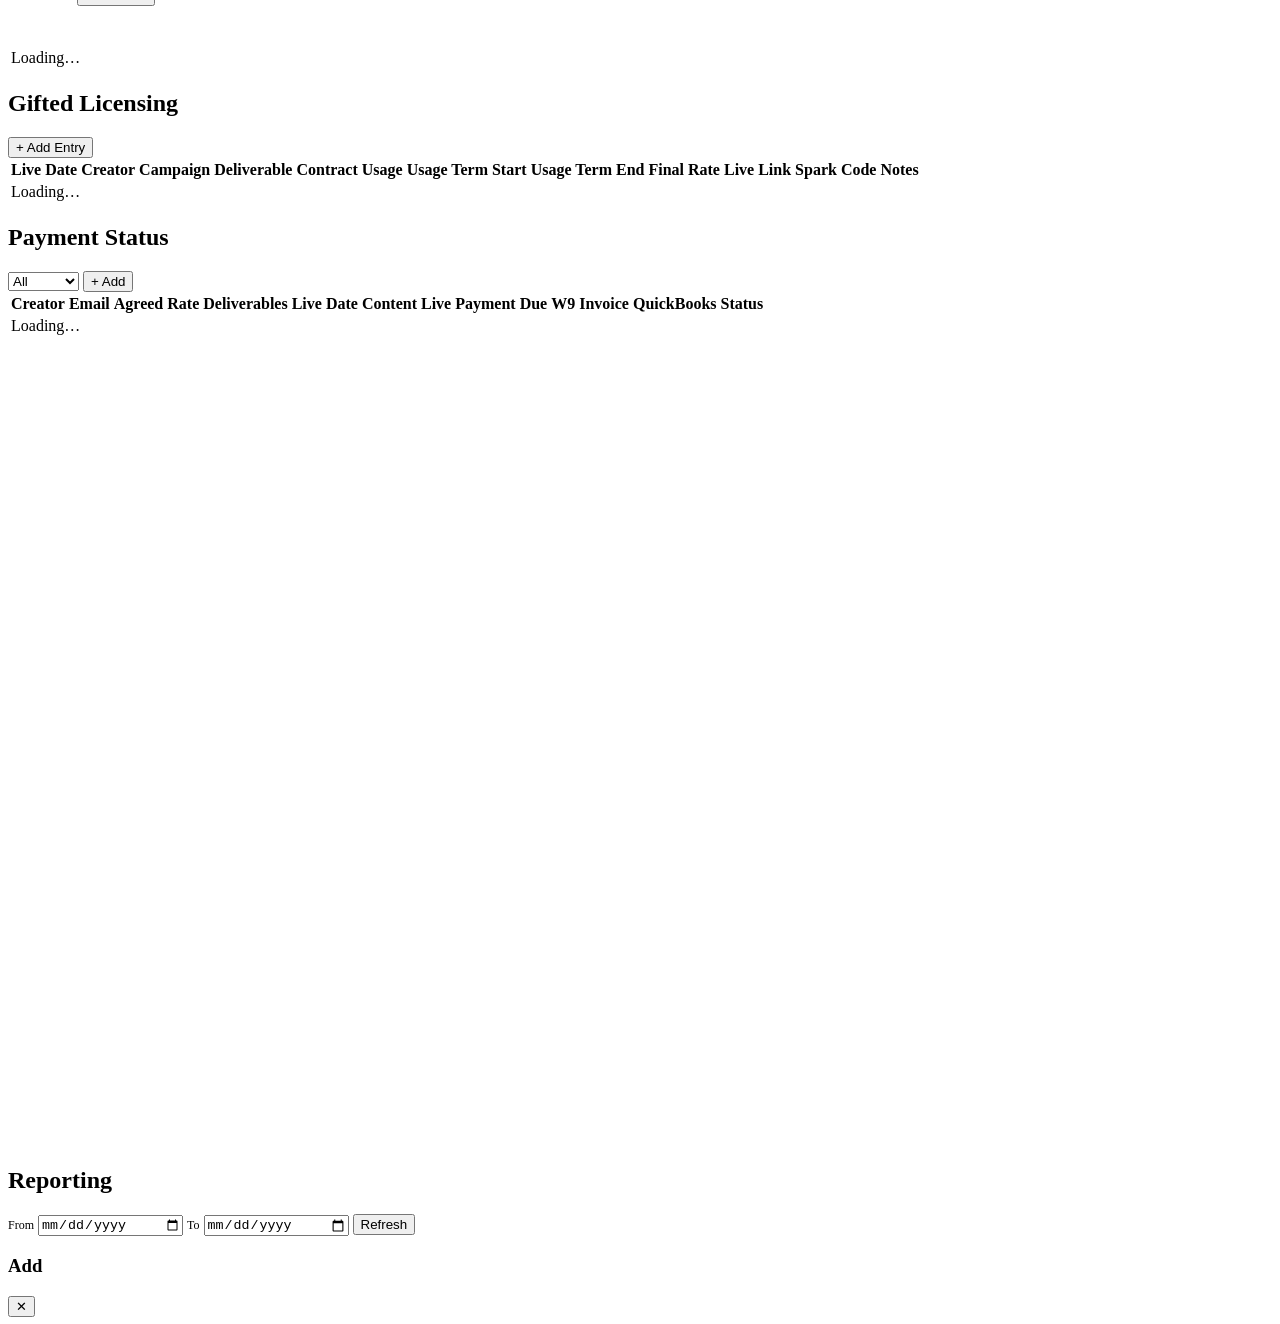
==== commit 0316c610: "fix" ====
--- a/static/index.html
+++ b/static/index.html
@@ -141,8 +141,8 @@
                 <th>Location</th>
                 <th>Gender</th>
                 <th>List</th>
-                <th>Initial Rate</th>
                 <th>Quoted Rate</th>
+                <th>Landed Rate</th>
                 <th>Deliverables</th>
                 <th>Outreach Status</th>
                 <th>Outreach Date</th>
@@ -158,8 +158,8 @@
 
       <!-- 3. Paid Plan -->
       <div id="tab-paid-plan" class="tab-panel">
-        <!-- hidden file input for contract PDF upload -->
-        <input type="file" id="pp-contract-input" accept="application/pdf" style="display:none">
+        <!-- hidden file input for impressions screenshot upload -->
+        <input type="file" id="pp-impressions-input" accept="image/*" style="display:none">
         <div class="panel-header">
           <h2>Paid Plan</h2>
           <div class="panel-actions">
@@ -201,7 +201,7 @@
                 <th colspan="2" style="text-align:center;background:rgba(192,132,252,.06);letter-spacing:.4px">ADJUSTMENTS</th>
                 <th colspan="3" style="text-align:center;background:rgba(63,185,80,.06);letter-spacing:.4px">ESTIMATED COST</th>
                 <th colspan="4" style="text-align:center;background:rgba(210,153,34,.06);letter-spacing:.4px">NEGOTIATIONS</th>
-                <th class="pp-contract-col hidden" style="border-bottom:none"></th>
+                <th class="pp-contract-col" style="border-bottom:none"></th>
                 <th style="border-bottom:none"></th>
               </tr>
               <tr>
@@ -229,7 +229,7 @@
                 <th style="background:rgba(210,153,34,.04)">Inf. Offer</th>
                 <th style="background:rgba(210,153,34,.04)">A8 Counter</th>
                 <th style="background:rgba(210,153,34,.04)">Accepted Offer</th>
-                <th class="pp-contract-col hidden">Contract</th>
+                <th class="pp-contract-col">Contract</th>
                 <th></th>
               </tr>
             </thead>
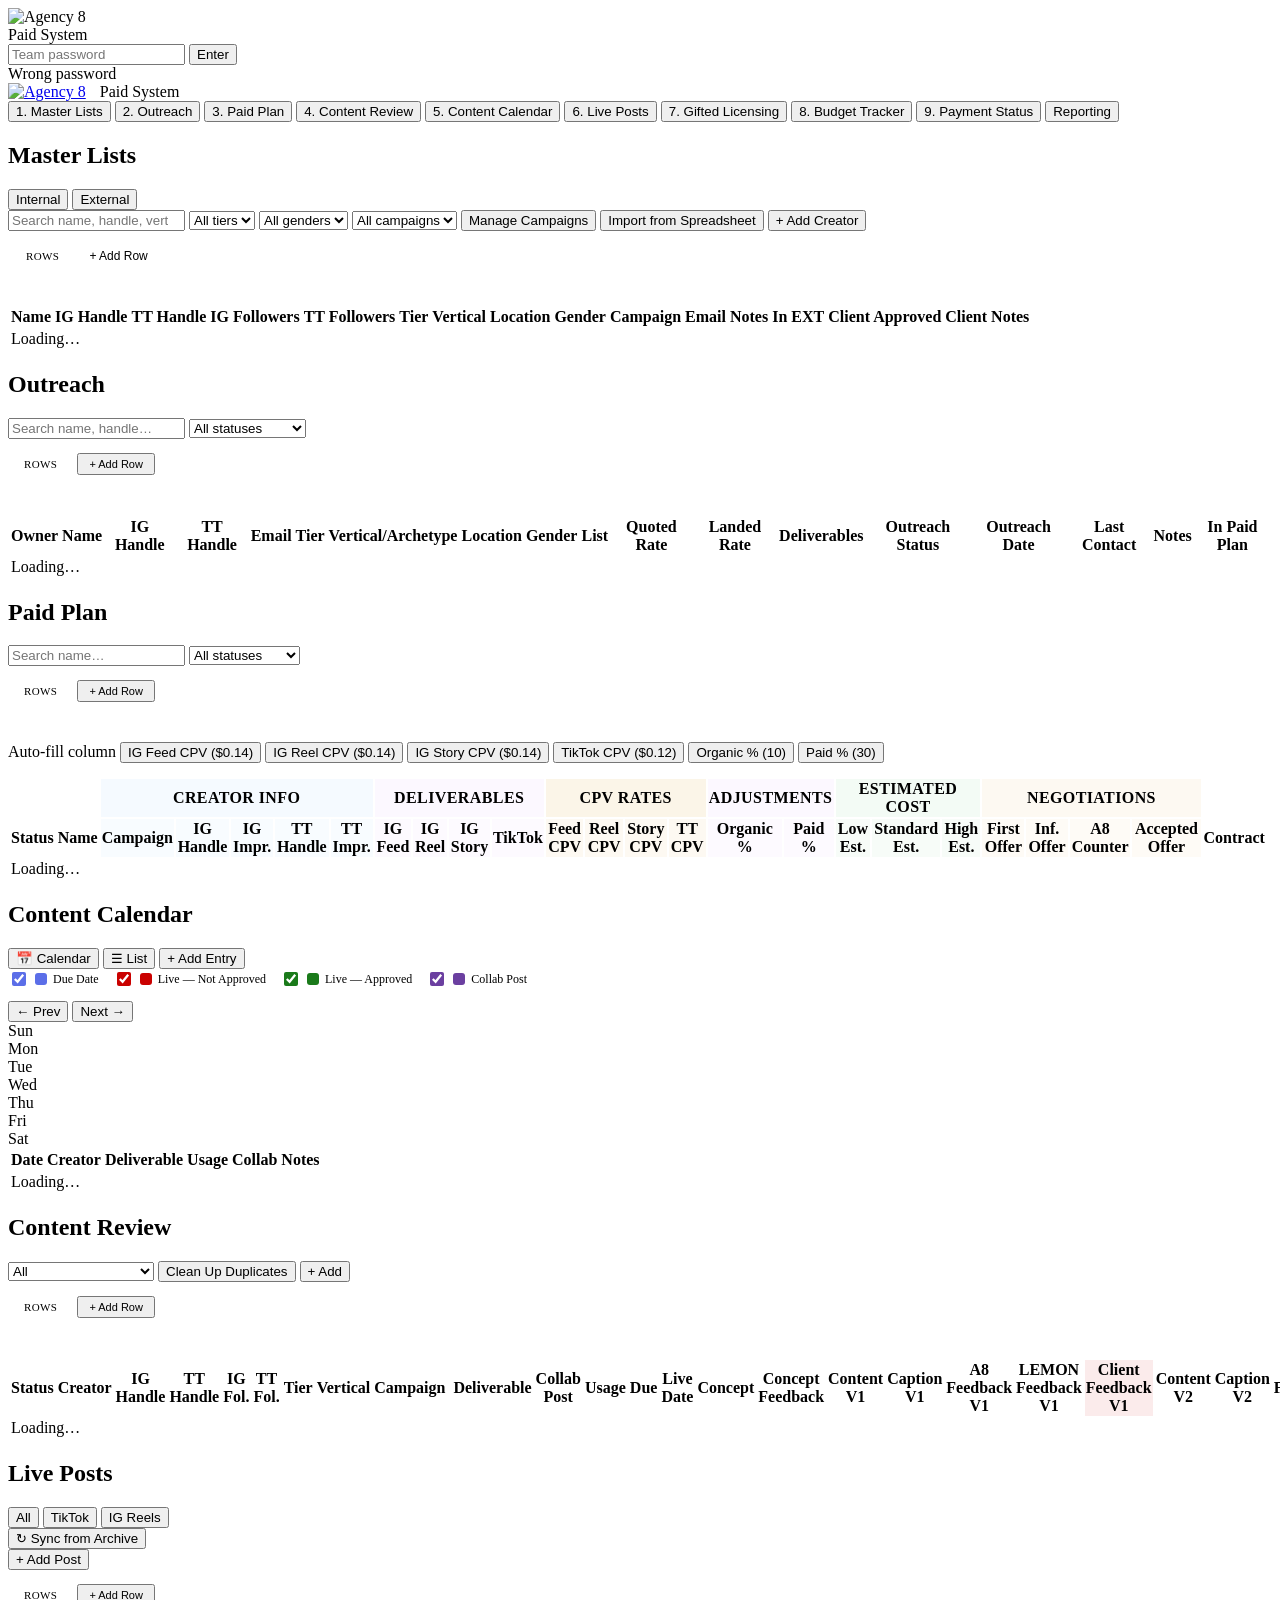
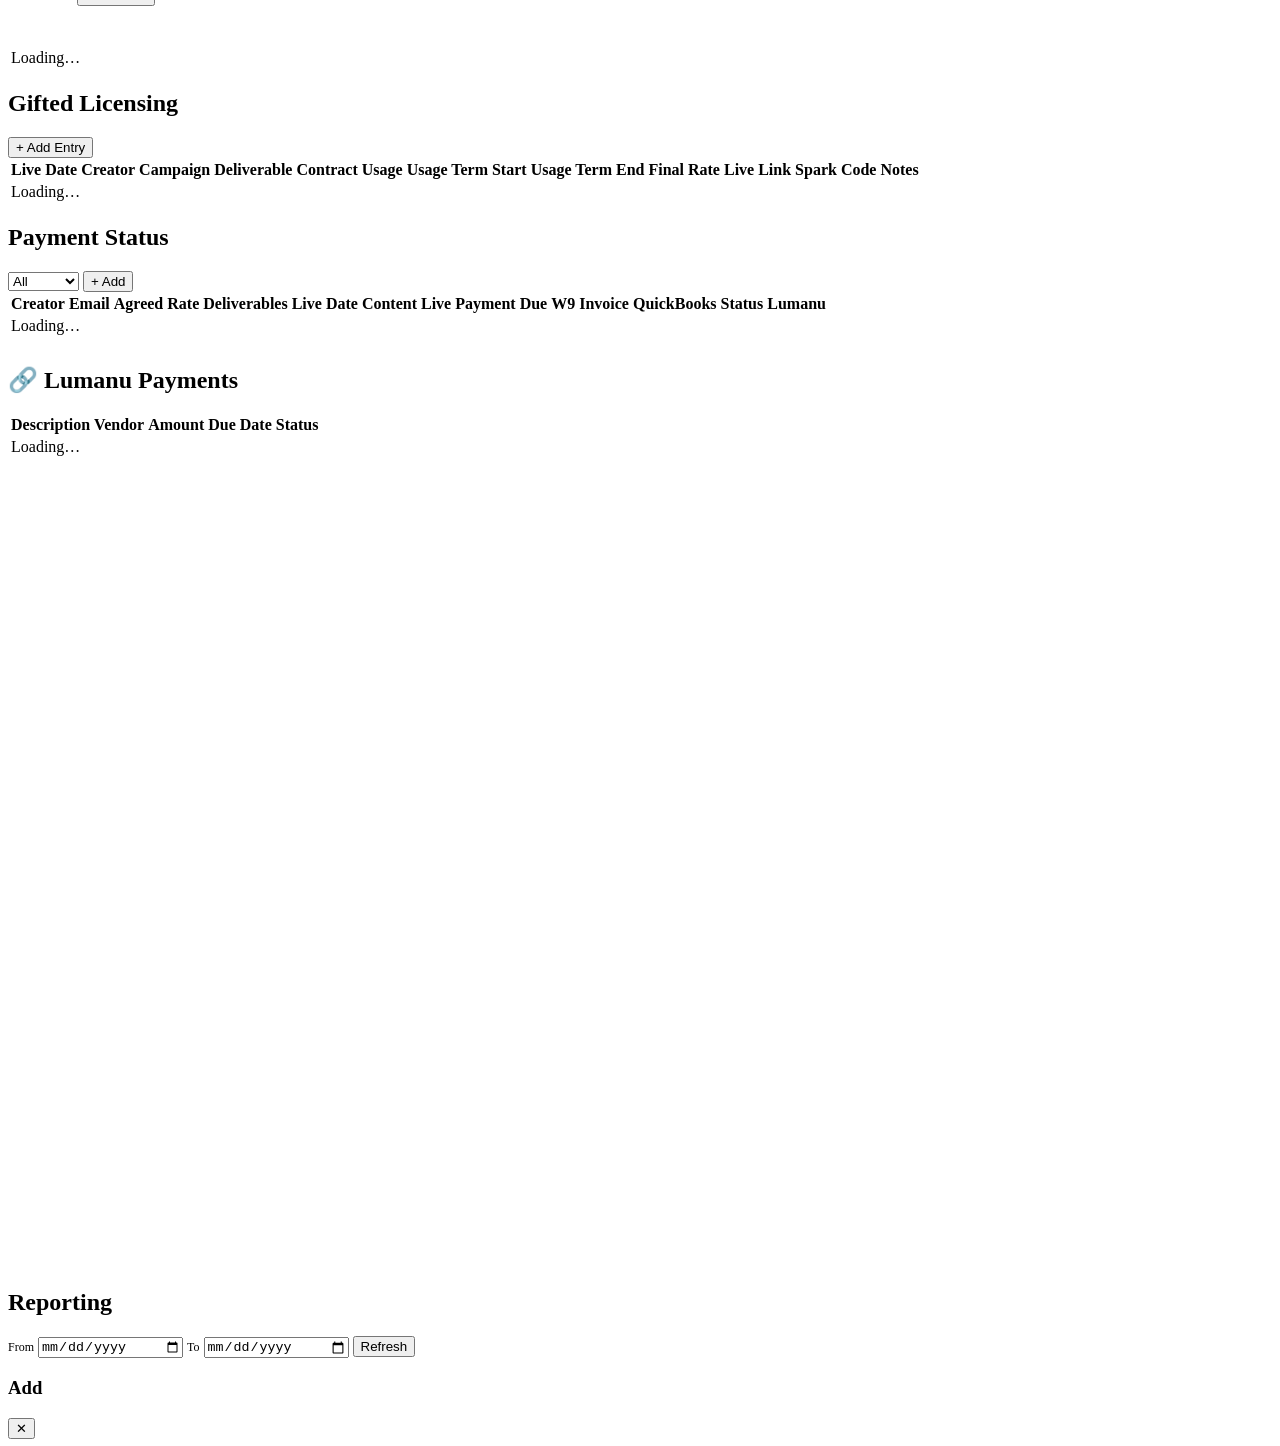
==== commit 63ca0759: "fix" ====
--- a/static/index.html
+++ b/static/index.html
@@ -63,6 +63,7 @@
             <select id="ml-filter-gender" class="filter-sel"><option value="">All genders</option><option>Female</option><option>Male</option><option>Non-binary</option></select>
             <select id="ml-filter-campaign" class="filter-sel"><option value="">All campaigns</option></select>
             <button class="btn-sec" id="btn-manage-campaigns" title="Add or remove campaign options">Manage Campaigns</button>
+            <button class="btn-sec" id="btn-import-sheet" title="Bring in creators from an old spreadsheet">Import from Spreadsheet</button>
             <button class="btn-pri" id="btn-add-influencer">+ Add Creator</button>
           </div>
         </div>
@@ -113,7 +114,7 @@
               <option value="">All statuses</option>
               <option>Not Outreached</option><option>Outreached</option>
               <option>Followed Up 1x</option><option>Followed Up 2x</option>
-              <option>Interested</option><option>Passed</option>
+              <option>Confirmed</option><option>Passed</option>
               <option>Not Responsive</option><option>Conflicted Out</option>
             </select>
           </div>
@@ -341,16 +342,18 @@
                 <th>Content V1</th>
                 <th>Caption V1</th>
                 <th>A8 Feedback V1</th>
+                <th class="sys-col">LEMON Feedback V1</th>
                 <th style="background:rgba(202,1,0,.08)">Client Feedback V1</th>
                 <th>Content V2</th>
                 <th>Caption V2</th>
                 <th>A8 Feedback V2</th>
+                <th class="sys-col">LEMON Feedback V2</th>
                 <th style="background:rgba(202,1,0,.08)">Client Feedback V2</th>
                 <th>Approved</th>
                 <th></th>
               </tr>
             </thead>
-            <tbody id="cr-body"><tr><td colspan="27" class="empty-cell">Loading…</td></tr></tbody>
+            <tbody id="cr-body"><tr><td colspan="29" class="empty-cell">Loading…</td></tr></tbody>
           </table>
         </div>
       </div>
@@ -448,10 +451,31 @@
                 <th>Invoice</th>
                 <th>QuickBooks</th>
                 <th>Status</th>
-                <th></th>
-              </tr>
-            </thead>
-            <tbody id="pay-body"><tr><td colspan="12" class="empty-cell">Loading…</td></tr></tbody>
+                <th>Lumanu</th>
+                <th></th>
+              </tr>
+            </thead>
+            <tbody id="pay-body"><tr><td colspan="13" class="empty-cell">Loading…</td></tr></tbody>
+          </table>
+        </div>
+
+        <!-- Lumanu (read-only) -->
+        <div class="panel-header" style="margin-top:28px">
+          <h2>🔗 Lumanu Payments <span id="lumanu-count" style="color:var(--dim);font-weight:400;font-size:13px"></span></h2>
+        </div>
+        <div class="table-wrap">
+          <table class="tbl" id="lumanu-table">
+            <thead>
+              <tr>
+                <th>Description</th>
+                <th>Vendor</th>
+                <th>Amount</th>
+                <th>Due Date</th>
+                <th>Status</th>
+                <th></th>
+              </tr>
+            </thead>
+            <tbody id="lumanu-body"><tr><td colspan="6" class="empty-cell">Loading…</td></tr></tbody>
           </table>
         </div>
       </div>
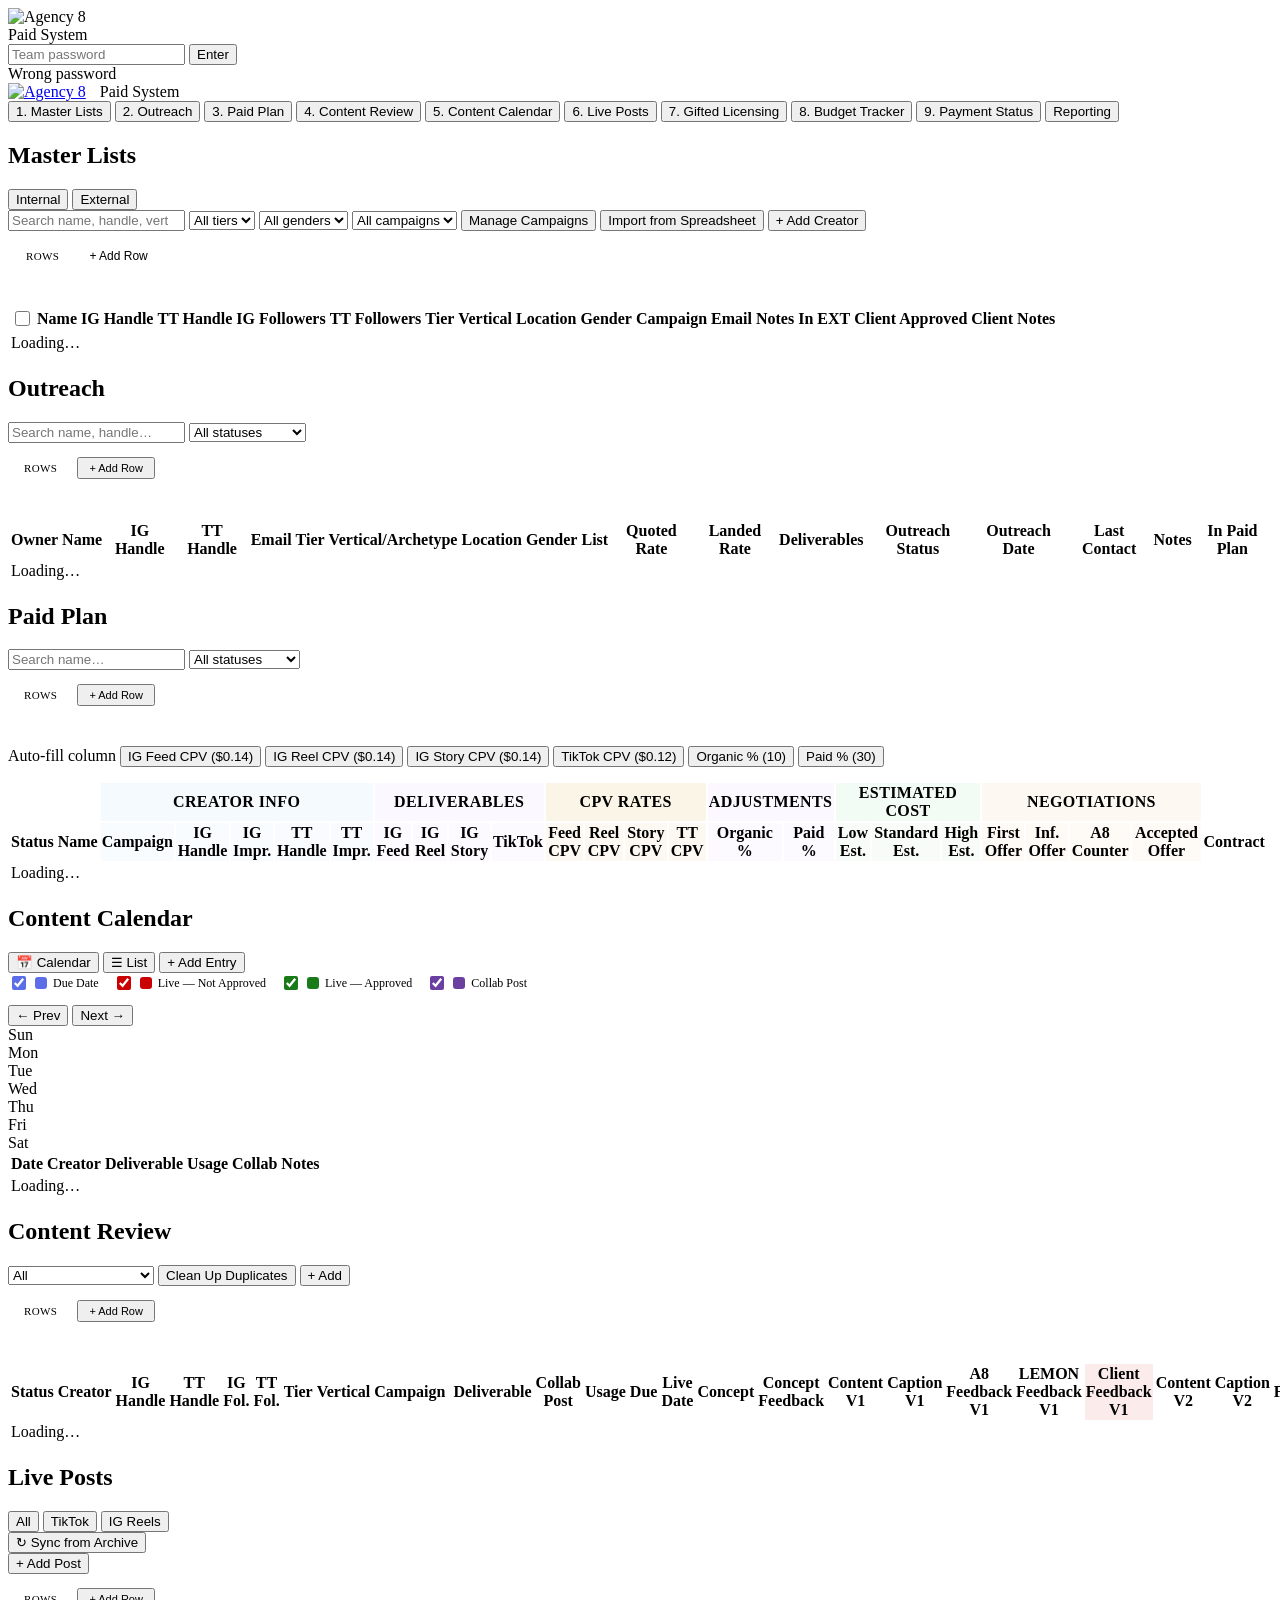
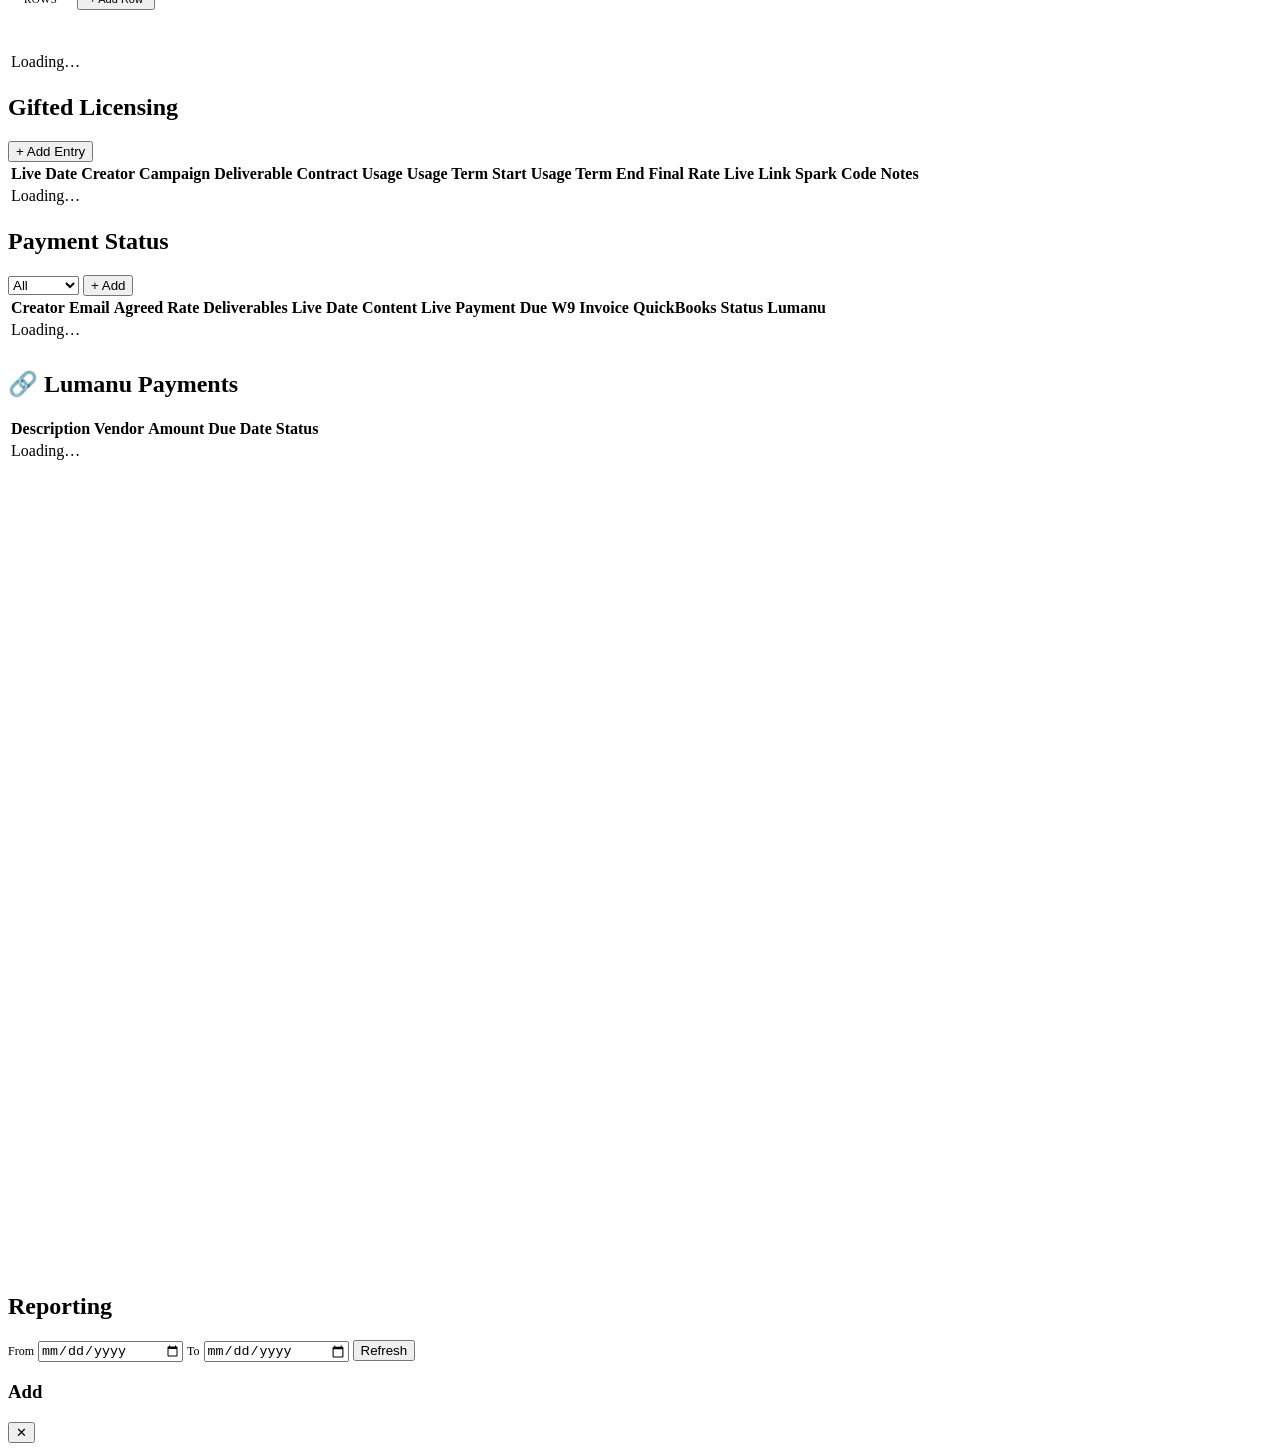
==== commit c8146a2a: "fix" ====
--- a/static/index.html
+++ b/static/index.html
@@ -64,6 +64,7 @@
             <select id="ml-filter-campaign" class="filter-sel"><option value="">All campaigns</option></select>
             <button class="btn-sec" id="btn-manage-campaigns" title="Add or remove campaign options">Manage Campaigns</button>
             <button class="btn-sec" id="btn-import-sheet" title="Bring in creators from an old spreadsheet">Import from Spreadsheet</button>
+            <button class="btn-sec" id="btn-bulk-ext" style="display:none" title="Add every checked creator to the External list">+ Add Selected to External</button>
             <button class="btn-pri" id="btn-add-influencer">+ Add Creator</button>
           </div>
         </div>
@@ -81,6 +82,7 @@
           <table class="tbl" id="ml-table">
             <thead>
               <tr>
+                <th class="int-col" style="text-align:center"><input type="checkbox" id="ml-select-all" title="Select all" style="accent-color:var(--red);width:15px;height:15px;cursor:pointer"></th>
                 <th class="ml-sort" data-col="name" style="cursor:pointer">Name <span class="sort-icon"></span></th>
                 <th>IG Handle</th>
                 <th>TT Handle</th>
@@ -99,7 +101,7 @@
                 <th></th>
               </tr>
             </thead>
-            <tbody id="ml-body"><tr><td colspan="15" class="empty-cell">Loading…</td></tr></tbody>
+            <tbody id="ml-body"><tr><td colspan="17" class="empty-cell">Loading…</td></tr></tbody>
           </table>
         </div>
       </div>
